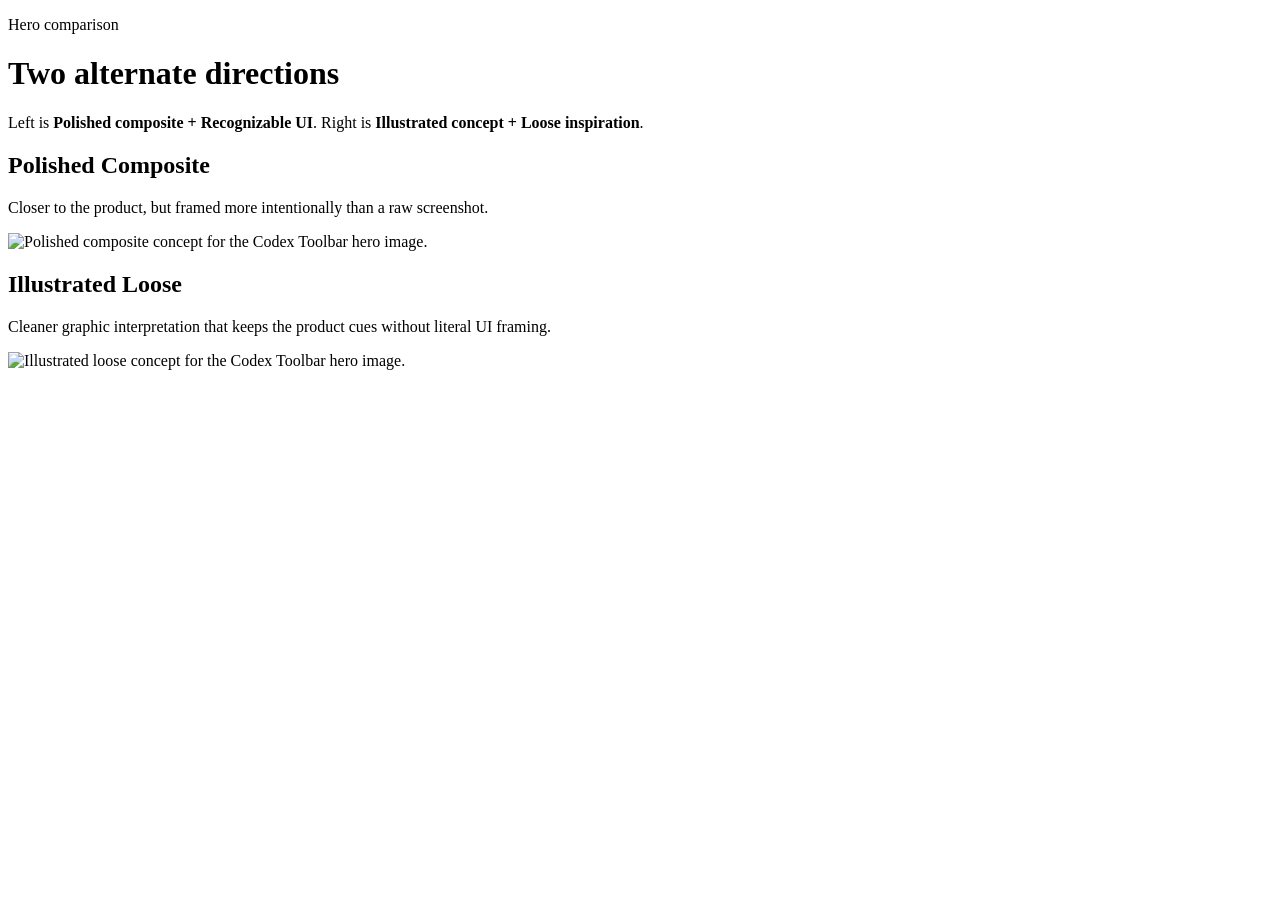
==== site/hero-test.html @ 01ae457e "Add DMG distribution and website download flow" ====
<!doctype html>
<html lang="en">
  <head>
    <meta charset="utf-8">
    <meta name="viewport" content="width=device-width, initial-scale=1">
    <title>Codex Toolbar Hero Test</title>
    <meta name="color-scheme" content="light dark">
    <link rel="stylesheet" href="/hero-test.css">
  </head>
  <body>
    <main class="page">
      <header class="header">
        <p class="eyebrow">Hero comparison</p>
        <h1>Two alternate directions</h1>
        <p class="lede">
          Left is <strong>Polished composite + Recognizable UI</strong>. Right is
          <strong>Illustrated concept + Loose inspiration</strong>.
        </p>
      </header>

      <section class="grid" aria-label="Hero image comparison">
        <article class="option">
          <div class="option-head">
            <h2>Polished Composite</h2>
            <p>Closer to the product, but framed more intentionally than a raw screenshot.</p>
          </div>
          <div class="image-stage image-stage-light">
            <img
              src="/assets/hero-polished-composite.png"
              alt="Polished composite concept for the Codex Toolbar hero image."
              width="1600"
              height="1200"
            >
          </div>
        </article>

        <article class="option">
          <div class="option-head">
            <h2>Illustrated Loose</h2>
            <p>Cleaner graphic interpretation that keeps the product cues without literal UI framing.</p>
          </div>
          <div class="image-stage image-stage-light">
            <img
              src="/assets/hero-illustrated-loose.png"
              alt="Illustrated loose concept for the Codex Toolbar hero image."
              width="1600"
              height="1200"
            >
          </div>
        </article>
      </section>
    </main>
  </body>
</html>
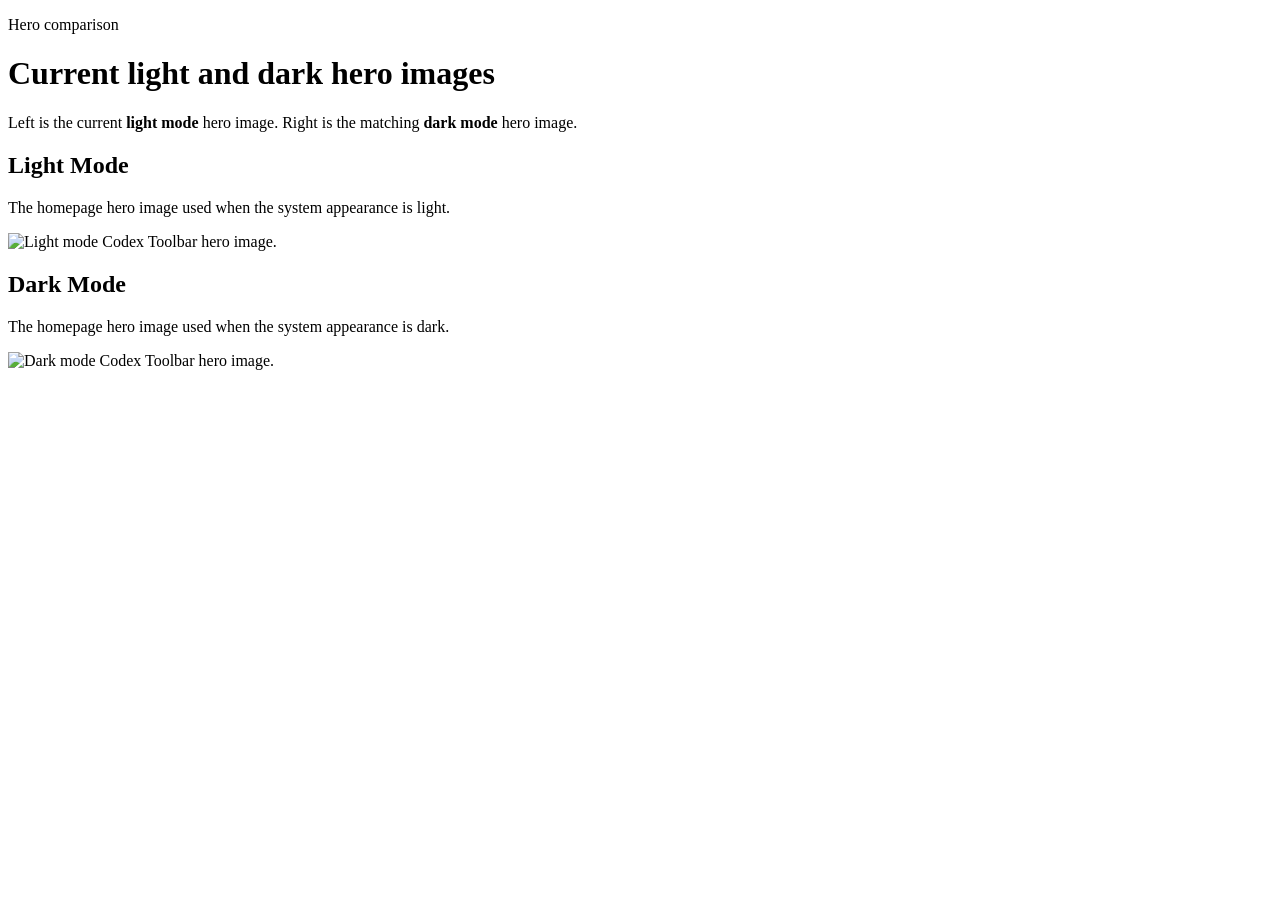
==== commit 0074b35a: "Refresh branding assets and bump version to 0.1.7" ====
--- a/site/hero-test.html
+++ b/site/hero-test.html
@@ -11,40 +11,40 @@
     <main class="page">
       <header class="header">
         <p class="eyebrow">Hero comparison</p>
-        <h1>Two alternate directions</h1>
+        <h1>Current light and dark hero images</h1>
         <p class="lede">
-          Left is <strong>Polished composite + Recognizable UI</strong>. Right is
-          <strong>Illustrated concept + Loose inspiration</strong>.
+          Left is the current <strong>light mode</strong> hero image. Right is the
+          matching <strong>dark mode</strong> hero image.
         </p>
       </header>
 
       <section class="grid" aria-label="Hero image comparison">
         <article class="option">
           <div class="option-head">
-            <h2>Polished Composite</h2>
-            <p>Closer to the product, but framed more intentionally than a raw screenshot.</p>
+            <h2>Light Mode</h2>
+            <p>The homepage hero image used when the system appearance is light.</p>
           </div>
           <div class="image-stage image-stage-light">
             <img
-              src="/assets/hero-polished-composite.png"
-              alt="Polished composite concept for the Codex Toolbar hero image."
-              width="1600"
-              height="1200"
+              src="/assets/codextoolbar-tahoe-light.png"
+              alt="Light mode Codex Toolbar hero image."
+              width="815"
+              height="741"
             >
           </div>
         </article>
 
         <article class="option">
           <div class="option-head">
-            <h2>Illustrated Loose</h2>
-            <p>Cleaner graphic interpretation that keeps the product cues without literal UI framing.</p>
+            <h2>Dark Mode</h2>
+            <p>The homepage hero image used when the system appearance is dark.</p>
           </div>
           <div class="image-stage image-stage-light">
             <img
-              src="/assets/hero-illustrated-loose.png"
-              alt="Illustrated loose concept for the Codex Toolbar hero image."
-              width="1600"
-              height="1200"
+              src="/assets/codextoolbar-tahoe-dark.png"
+              alt="Dark mode Codex Toolbar hero image."
+              width="815"
+              height="741"
             >
           </div>
         </article>
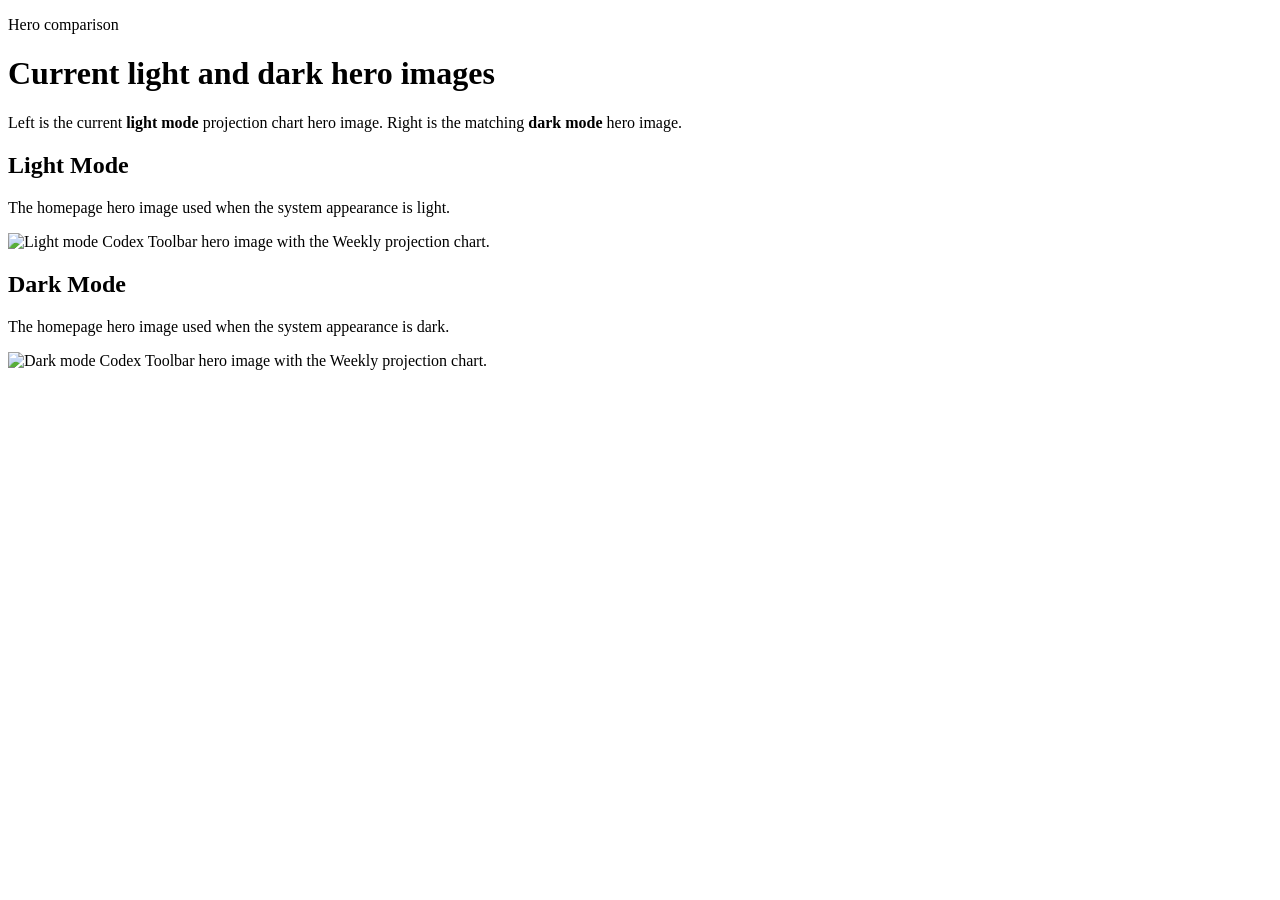
==== commit 97cabe2c: "Update homepage hero with projection chart" ====
--- a/site/hero-test.html
+++ b/site/hero-test.html
@@ -13,8 +13,8 @@
         <p class="eyebrow">Hero comparison</p>
         <h1>Current light and dark hero images</h1>
         <p class="lede">
-          Left is the current <strong>light mode</strong> hero image. Right is the
-          matching <strong>dark mode</strong> hero image.
+          Left is the current <strong>light mode</strong> projection chart hero image.
+          Right is the matching <strong>dark mode</strong> hero image.
         </p>
       </header>
 
@@ -27,9 +27,9 @@
           <div class="image-stage image-stage-light">
             <img
               src="/assets/codextoolbar-tahoe-light.png"
-              alt="Light mode Codex Toolbar hero image."
-              width="815"
-              height="741"
+              alt="Light mode Codex Toolbar hero image with the Weekly projection chart."
+              width="704"
+              height="736"
             >
           </div>
         </article>
@@ -42,9 +42,9 @@
           <div class="image-stage image-stage-light">
             <img
               src="/assets/codextoolbar-tahoe-dark.png"
-              alt="Dark mode Codex Toolbar hero image."
-              width="815"
-              height="741"
+              alt="Dark mode Codex Toolbar hero image with the Weekly projection chart."
+              width="704"
+              height="736"
             >
           </div>
         </article>
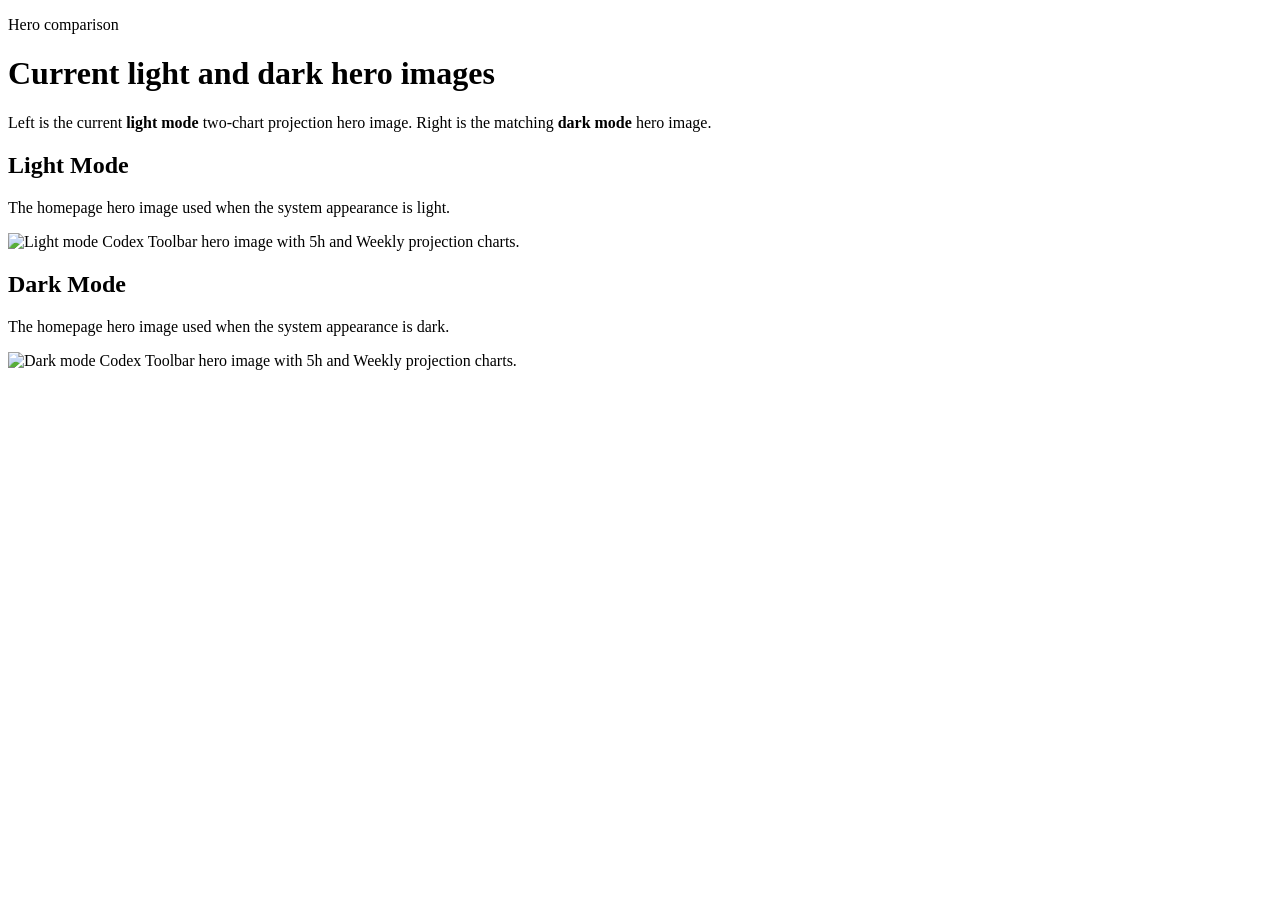
==== commit 815709ab: "Add 5h rate-limit projection" ====
--- a/site/hero-test.html
+++ b/site/hero-test.html
@@ -13,7 +13,7 @@
         <p class="eyebrow">Hero comparison</p>
         <h1>Current light and dark hero images</h1>
         <p class="lede">
-          Left is the current <strong>light mode</strong> projection chart hero image.
+          Left is the current <strong>light mode</strong> two-chart projection hero image.
           Right is the matching <strong>dark mode</strong> hero image.
         </p>
       </header>
@@ -27,9 +27,9 @@
           <div class="image-stage image-stage-light">
             <img
               src="/assets/codextoolbar-tahoe-light.png"
-              alt="Light mode Codex Toolbar hero image with the Weekly projection chart."
+              alt="Light mode Codex Toolbar hero image with 5h and Weekly projection charts."
               width="704"
-              height="736"
+              height="854"
             >
           </div>
         </article>
@@ -42,9 +42,9 @@
           <div class="image-stage image-stage-light">
             <img
               src="/assets/codextoolbar-tahoe-dark.png"
-              alt="Dark mode Codex Toolbar hero image with the Weekly projection chart."
+              alt="Dark mode Codex Toolbar hero image with 5h and Weekly projection charts."
               width="704"
-              height="736"
+              height="854"
             >
           </div>
         </article>
